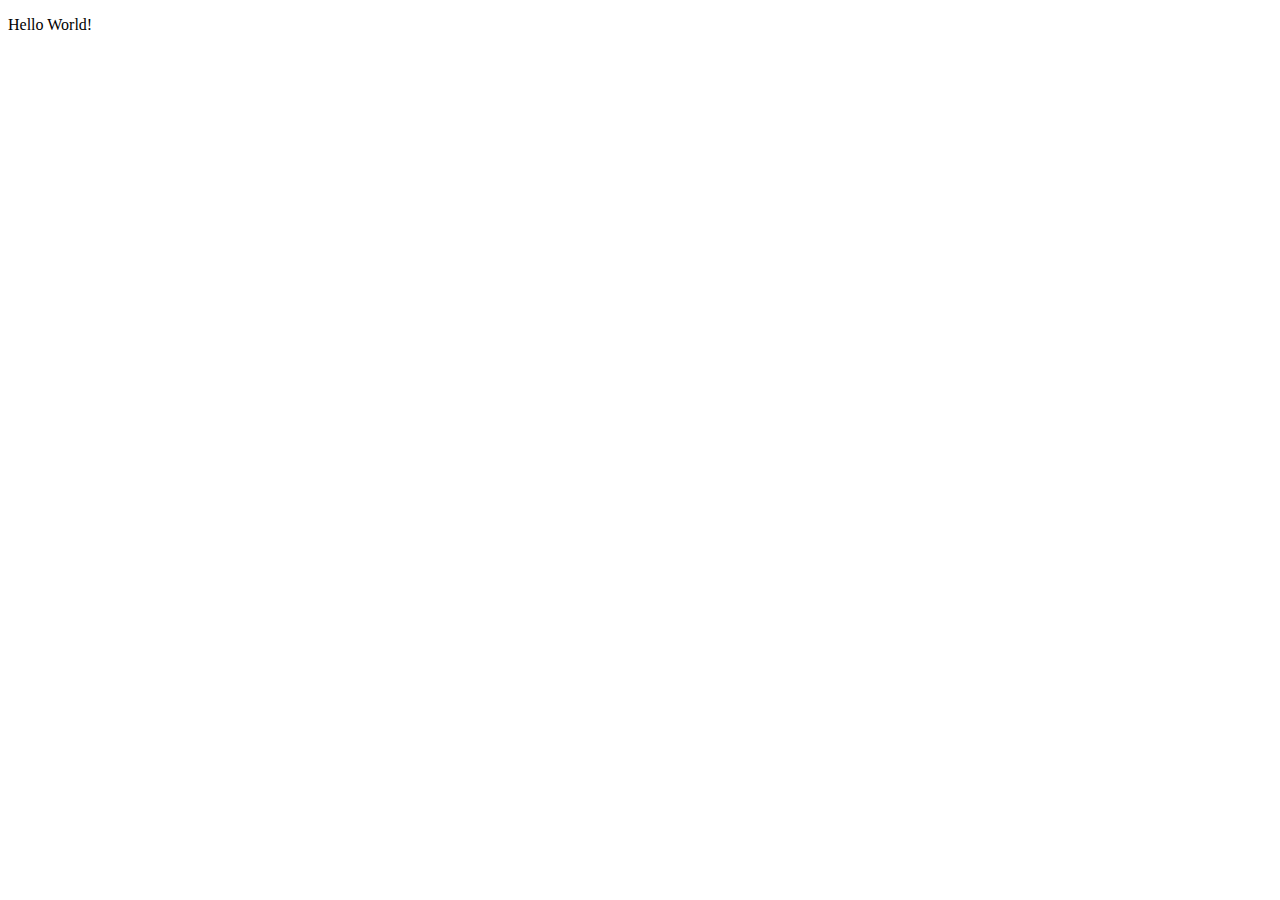
==== index.html @ f691cbdc "Initial commit" ====
<!DOCTYPE html>
<html lang="en">
  <head>
    <meta charset="UTF-8" />
    <meta name="viewport" content="width=device-width, initial-scale=1.0" />
    <title>Document</title>
  </head>
  <body>
    <p>Hello World!</p>
  </body>
</html>
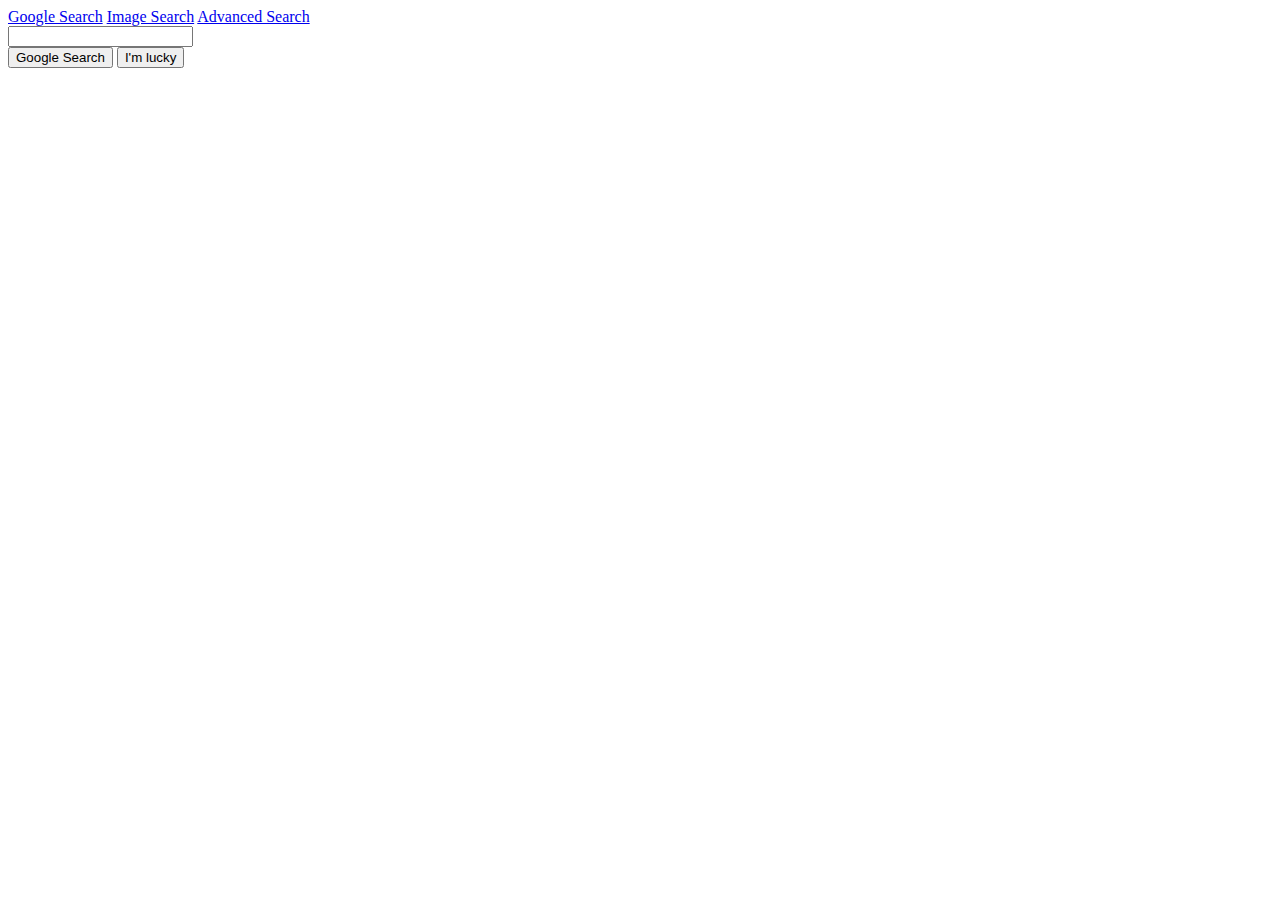
==== commit 6aa7b31c: "add google search html code" ====
--- a/index.html
+++ b/index.html
@@ -3,9 +3,25 @@
   <head>
     <meta charset="UTF-8" />
     <meta name="viewport" content="width=device-width, initial-scale=1.0" />
-    <title>Document</title>
+    <link rel="stylesheet" href="style.css" />
+    <script src="index.js" defer></script>
+    <title>Google Search</title>
   </head>
   <body>
-    <p>Hello World!</p>
+    <header>
+      <a href="index.html">Google Search</a>
+      <a href="image_search.html">Image Search</a>
+      <a href="advanced_search.html">Advanced Search</a>
+    </header>
+    <main>
+      <form action="https://www.google.com/search" method="get">
+        <input type="text" name="q" id="q" />
+        <div id="div-s">
+          <input type="submit" value="Google Search" />
+          <input type="submit" value="I'm lucky" name="btnI" />
+        </div>
+      </form>
+    </main>
+    <footer></footer>
   </body>
 </html>
